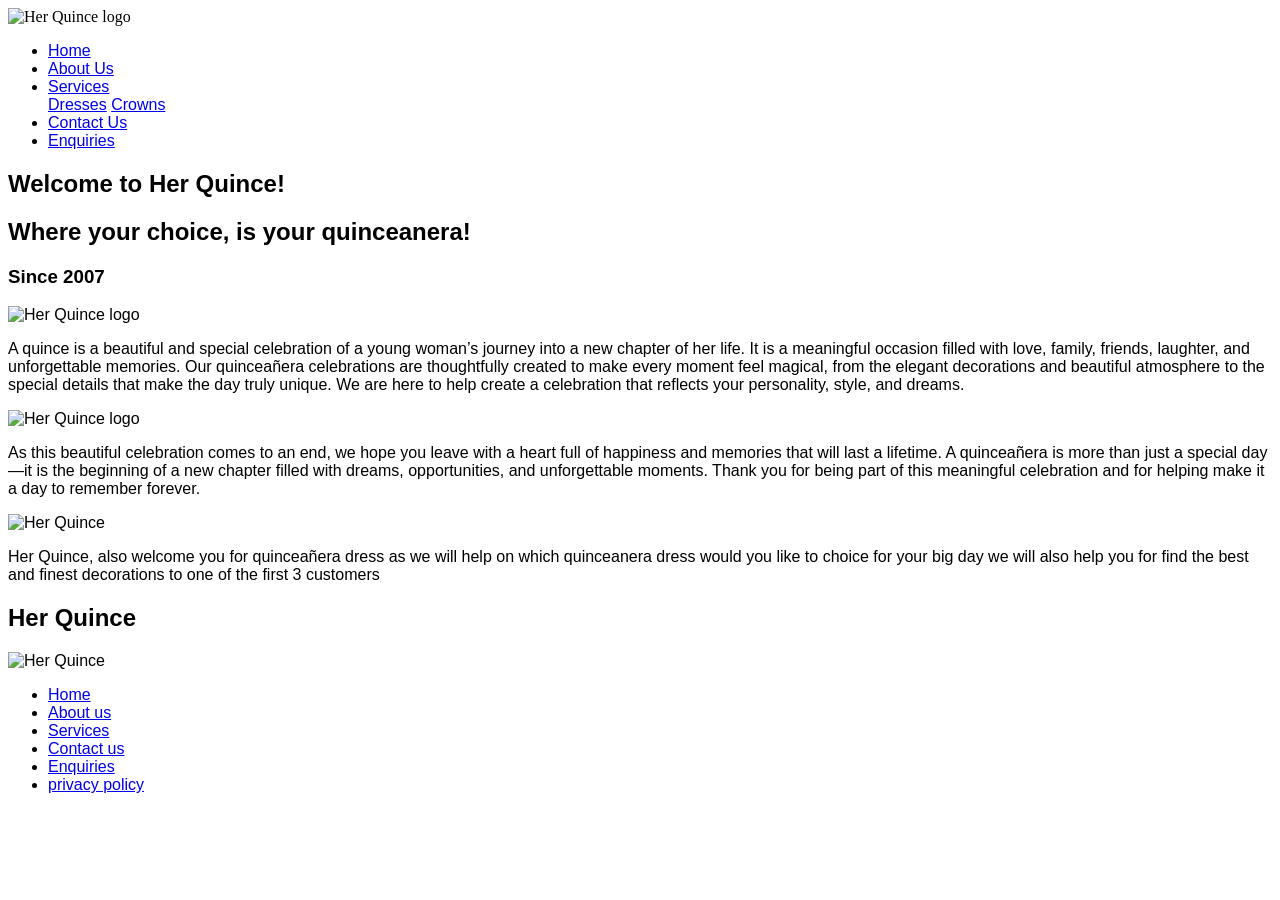
==== index.html @ d7b8a3ad "Add files via upload" ====
<!DOCTYPE html>
<html lang="en">
<head>
    <meta charset="UTF-8">
    <meta name="viewport" content="width=device-width, initial-scale=1.0">

    <title>Her Quince | Quinceañera Dresses & Crowns</title>

    <meta name="description"
          content="Her Quince offers beautiful quinceañera dresses and crowns for your special celebration.">

    <meta name="keywords"
          content="quince dresses, quinceañera dresses, quince crowns, quinceañera, Her Quince">

    <meta name="author" content="Her Quince">

<link rel="stylesheet" href="../css_assets/myFirstStyle.css"></head>
<body>
     <header>
        <img src="_images/estd 200.png" alt=" Her Quince logo">
        <nav>
    <ul style="font-family: 'Prata', sans-serif;">
        <li><a href="index.html">Home</a></li>

        <li><a href="about.html">About Us</a></li>

        <li class="dropdown">
            <a href="services.html">Services</a>

            <div class="dropdown-content">
                <a href="dresses.html">Dresses</a>
                <a href="crowns.html">Crowns</a>
            </div>
        </li>

        <li><a href="contact.html">Contact Us</a></li>

        <li><a href="enquiries.html">Enquiries</a></li>
    </ul>
</nav>


    </header>
    <style>
        
    </style>
    
    <main style="font-family: 'Prata', sans-serif;">
        <section>
            <!--my first prat -->
        
        <h1>
            Welcome to Her Quince!
        </h1>
        <h2>
            Where your choice, is your quinceanera!
        </h2>
        <h3>
            Since 2007
        </h3>
            <img src="_images/image5 (1).png" alt=" Her Quince logo" width="100%">

        <p>
            A quince is a beautiful and special celebration of a young woman’s journey into a new chapter of her life. It is a meaningful occasion filled with love, family, friends, laughter, and unforgettable memories. Our quinceañera celebrations are thoughtfully created to make every moment feel magical, from the elegant decorations and beautiful atmosphere to the special details that make the day truly unique. We are here to help create a celebration that reflects your personality, style, and dreams.
        </p>
                <img src="_images/love_and_style_photography_6312.png" alt=" Her Quince logo" >

        <p>
            As this beautiful celebration comes to an end, we hope you leave with a heart full of happiness and memories that will last a lifetime. A quinceañera is more than just a special day—it is the beginning of a new chapter filled with dreams, opportunities, and unforgettable moments. Thank you for being part of this meaningful celebration and for helping make it a day to remember forever.

        </p>
        <img src="_images/images (1).png" alt=" Her Quince">
        <p>
            Her Quince, also welcome you for quinceañera dress as we will help on which quinceanera dress would you like to choice for your big day 
            we will also help you for find the best and finest decorations to one of the first 3 customers

        </p>

        </section>
    </main>
    <footer>
        <header>
            <div style="font-family: 'Prata', sans-serif;">
                <h2>Her Quince
                </h2>
                <img src="_images/images (3) (1).jpg" alt=" Her Quince">
            </div>
        </header>
        <nav>
            <ul style="font-family: 'Prata', sans-serif;">
                <li><a href="index.html">Home</a></li>
                <li><a href="about.html">About us</a></li>
                <li><a href="services.html">Services</a></li>
                <li><a href="contact.html">Contact us</a></li>
                <li><a href="enquiries.html">Enquiries</a></li>
                <li><a href="#">privacy policy</a></li>
            </ul>
        
        </nav>


    </footer>
    
</body>
</html>
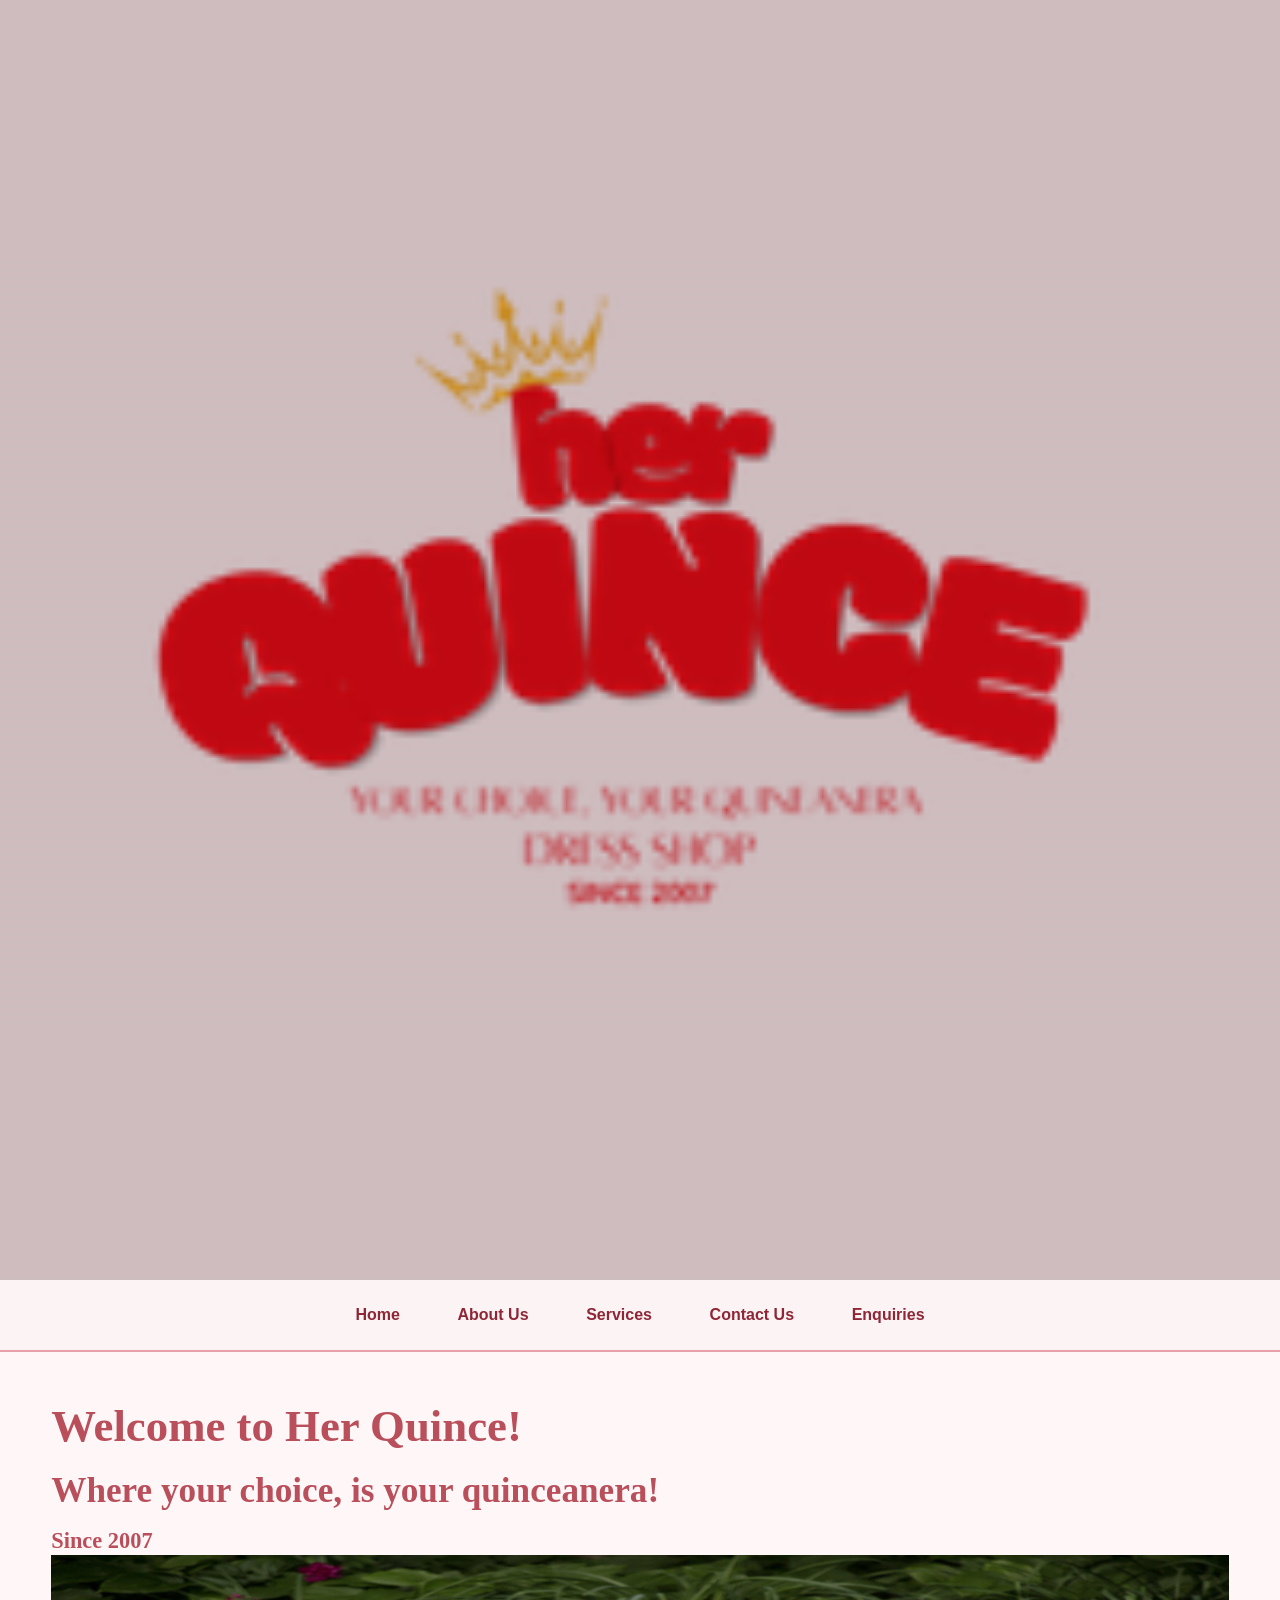
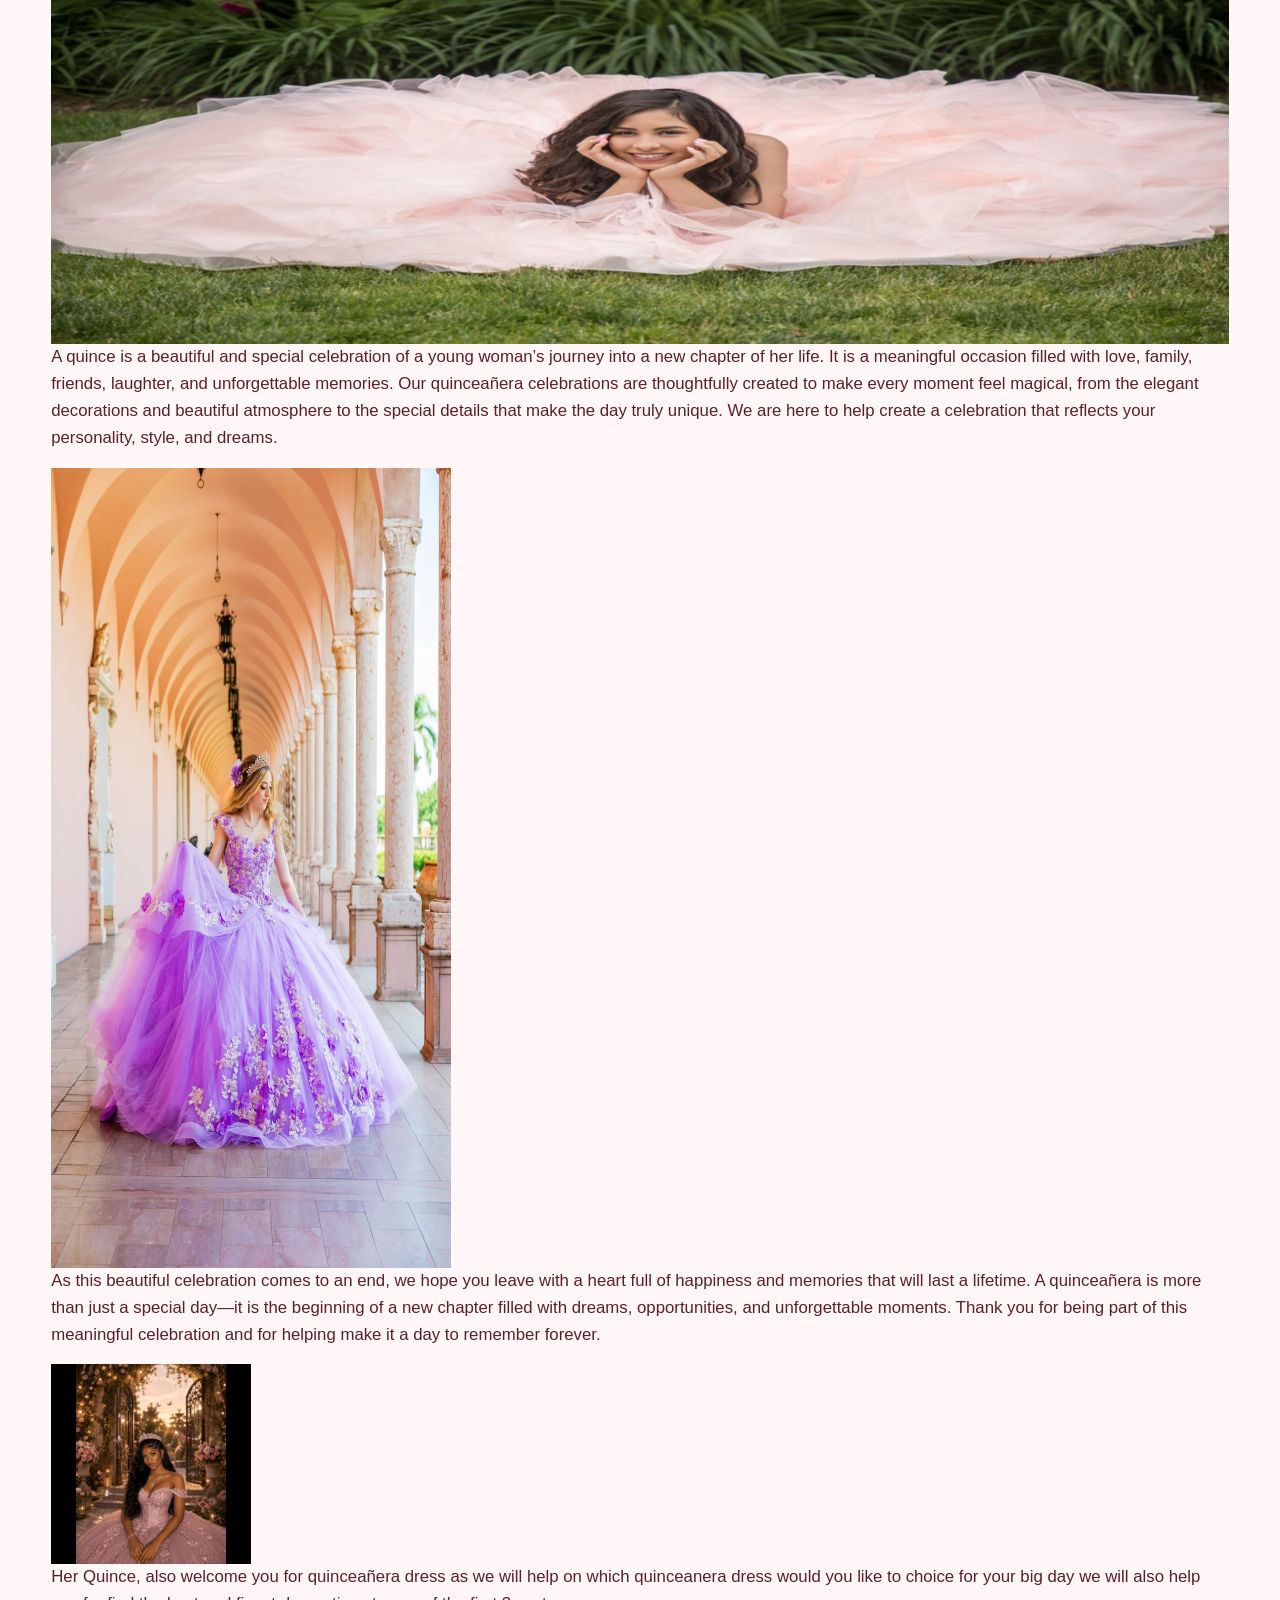
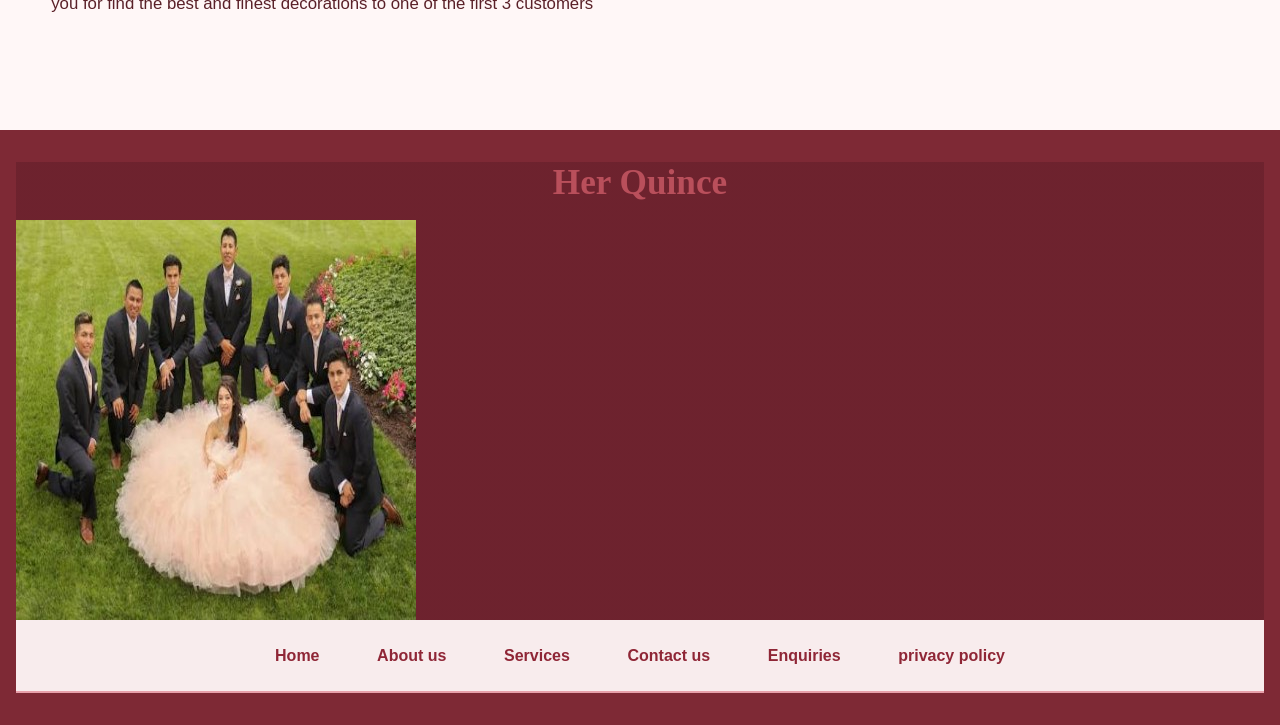
==== commit 3ef2fa2f: "Update index.html" ====
--- a/index.html
+++ b/index.html
@@ -14,10 +14,10 @@
 
     <meta name="author" content="Her Quince">
 
-<link rel="stylesheet" href="../css_assets/myFirstStyle.css"></head>
+<link rel="stylesheet" href="myFirstStyle.css"></head>
 <body>
      <header>
-        <img src="_images/estd 200.png" alt=" Her Quince logo">
+        <img src="estd 200.png" alt=" Her Quince logo">
         <nav>
     <ul style="font-family: 'Prata', sans-serif;">
         <li><a href="index.html">Home</a></li>
@@ -58,18 +58,18 @@
         <h3>
             Since 2007
         </h3>
-            <img src="_images/image5 (1).png" alt=" Her Quince logo" width="100%">
+            <img src="image5 (1).png" alt=" Her Quince logo" width="100%">
 
         <p>
             A quince is a beautiful and special celebration of a young woman’s journey into a new chapter of her life. It is a meaningful occasion filled with love, family, friends, laughter, and unforgettable memories. Our quinceañera celebrations are thoughtfully created to make every moment feel magical, from the elegant decorations and beautiful atmosphere to the special details that make the day truly unique. We are here to help create a celebration that reflects your personality, style, and dreams.
         </p>
-                <img src="_images/love_and_style_photography_6312.png" alt=" Her Quince logo" >
+                <img src="love_and_style_photography_6312.png" alt=" Her Quince logo" >
 
         <p>
             As this beautiful celebration comes to an end, we hope you leave with a heart full of happiness and memories that will last a lifetime. A quinceañera is more than just a special day—it is the beginning of a new chapter filled with dreams, opportunities, and unforgettable moments. Thank you for being part of this meaningful celebration and for helping make it a day to remember forever.
 
         </p>
-        <img src="_images/images (1).png" alt=" Her Quince">
+        <img src="images (1).png" alt=" Her Quince">
         <p>
             Her Quince, also welcome you for quinceañera dress as we will help on which quinceanera dress would you like to choice for your big day 
             we will also help you for find the best and finest decorations to one of the first 3 customers
@@ -83,7 +83,7 @@
             <div style="font-family: 'Prata', sans-serif;">
                 <h2>Her Quince
                 </h2>
-                <img src="_images/images (3) (1).jpg" alt=" Her Quince">
+                <img src="images (3) (1).jpg" alt=" Her Quince">
             </div>
         </header>
         <nav>
@@ -102,4 +102,4 @@
     </footer>
     
 </body>
-</html>+</html>
--- a/myFirstStyle.css
+++ b/myFirstStyle.css
@@ -0,0 +1,635 @@
+
+* {
+    margin: 0;
+    padding: 0;
+    box-sizing: border-box;
+}
+
+html {
+    scroll-behavior: smooth;
+}
+
+body {
+    font-family: Arial, sans-serif;
+    font-size: 1rem;
+    line-height: 1.6;
+    color: #5a2028;
+    background-color: #fff7f7;
+}
+
+
+img {
+    max-width: 100%;
+    height: auto;
+    display: block;
+}
+
+h1,
+h2,
+h3 {
+    font-family: Georgia, "Times New Roman", serif;
+    color: #b94f5b;
+    line-height: 1.2;
+}
+
+h1 {
+    font-size: 2.8rem;
+    margin-bottom: 1rem;
+}
+
+h2 {
+    font-size: 2.2rem;
+    margin-bottom: 1rem;
+}
+
+h3 {
+    font-size: 1.4rem;
+}
+
+p {
+    font-size: 1.05rem;
+    margin-bottom: 1rem;
+}
+
+header {
+    min-height: 320px;
+    background-image:
+        linear-gradient(
+            rgba(60, 15, 25, 0.25),
+            rgba(60, 15, 25, 0.25)
+        ),
+        url("_images/images1.png");
+
+    background-size: cover;
+    background-position: center;
+    background-repeat: no-repeat;
+
+    display: flex;
+    flex-direction: column;
+    justify-content: flex-end;
+}
+
+nav {
+    width: 100%;
+    background-color: rgba(255, 247, 247, 0.95);
+    border-bottom: 2px solid #e7a0aa;
+    padding: 0.8rem 2rem;
+}
+
+nav ul {
+    list-style: none;
+    display: flex;
+    justify-content: center;
+    align-items: center;
+    gap: 2rem;
+    flex-wrap: wrap;
+}
+
+nav li {
+    position: relative;
+}
+
+nav a {
+    display: block;
+    color: #8f2636;
+    text-decoration: none;
+    font-weight: 600;
+    font-size: 1rem;
+    padding: 0.6rem 0.8rem;
+    border-radius: 6px;
+    transition:
+        background-color 0.3s ease,
+        color 0.3s ease,
+        transform 0.3s ease;
+}
+
+nav a:hover,
+nav a:focus {
+    background-color: #f3c4c9;
+    color: #6f1d2a;
+    transform: translateY(-2px);
+}
+
+nav a:active {
+    transform: translateY(0);
+}
+
+.dropdown-content {
+    display: none;
+    position: absolute;
+    top: 100%;
+    left: 0;
+    min-width: 170px;
+    background-color: #fff;
+    border: 1px solid #efc4c9;
+    border-radius: 8px;
+    box-shadow: 0 8px 20px rgba(90, 32, 40, 0.15);
+    z-index: 1000;
+}
+
+.dropdown-content a {
+    padding: 0.75rem 1rem;
+    color: #8f2636;
+}
+
+.dropdown-content a:hover {
+    background-color: #fde8ea;
+}
+
+.dropdown:hover .dropdown-content,
+.dropdown:focus-within .dropdown-content {
+    display: block;
+}
+
+main {
+    width: min(1200px, 92%);
+    margin: 0 auto;
+    padding: 3rem 0;
+}
+
+.page-title {
+    text-align: center;
+    margin-bottom: 2.5rem;
+}
+
+.page-title h1 {
+    font-size: clamp(2.2rem, 5vw, 3.5rem);
+    letter-spacing: 0.05em;
+}
+
+.page-title p {
+    max-width: 700px;
+    margin: 0 auto;
+    color: #71323b;
+}
+
+.row {
+    display: grid;
+    grid-template-columns: repeat(3, minmax(0, 1fr));
+    gap: 25px;
+    width: 100%;
+}
+
+.card {
+    width: 100%;
+    background-color: white;
+    border: 1px solid #f0c7cc;
+    border-radius: 14px;
+    overflow: hidden;
+    box-shadow: 0 6px 18px rgba(90, 32, 40, 0.12);
+    transition: transform 0.3s ease, box-shadow 0.3s ease;
+}
+
+.card:hover {
+    transform: translateY(-8px);
+    box-shadow: 0 12px 28px rgba(90, 32, 40, 0.2);
+}
+
+.card img {
+    width: 100%;
+    height: 360px;
+    object-fit: cover;
+    display: block;
+}
+
+.card-content {
+    padding: 20px;
+    text-align: center;
+}
+
+.card h3 {
+    font-size: 1.6rem;
+    margin-bottom: 10px;
+    color: #b94f5b;
+}
+
+.card p {
+    font-size: 1rem;
+    line-height: 1.6;
+    color: #5a2028;
+}
+
+button,
+.card button {
+    display: inline-block;
+    width: auto;
+    min-width: 140px;
+
+    padding: 0.75rem 1.5rem;
+
+    border: none;
+    border-radius: 25px;
+
+    background-color: #c85c68;
+    color: white;
+
+    font-size: 1rem;
+    font-weight: 600;
+
+    cursor: pointer;
+
+    transition:
+        background-color 0.3s ease,
+        transform 0.3s ease,
+        box-shadow 0.3s ease;
+}
+
+button:hover,
+.card button:hover {
+    background-color: #9e3544;
+    transform: scale(1.05);
+    box-shadow: 0 5px 15px rgba(90, 32, 40, 0.2);
+}
+
+button:focus,
+.card button:focus {
+    outline: 3px solid #f2aab3;
+    outline-offset: 3px;
+}
+
+button:active,
+.card button:active {
+    transform: scale(0.98);
+}
+
+.intro {
+    max-width: 900px;
+    margin: 0 auto 3rem;
+    text-align: center;
+}
+
+.intro p {
+    font-size: 1.1rem;
+}
+
+.hero-image {
+    width: 100%;
+    max-height: 550px;
+    object-fit: cover;
+    border-radius: 15px;
+    box-shadow: 0 8px 25px rgba(90, 32, 40, 0.15);
+}
+
+.service-grid {
+    display: grid;
+    grid-template-columns: repeat(2, 1fr);
+    gap: 2rem;
+}
+
+.service-card {
+    background-color: #fff;
+    padding: 1.5rem;
+    border-radius: 14px;
+    border: 1px solid #efc4c9;
+    box-shadow: 0 5px 15px rgba(90, 32, 40, 0.1);
+    text-align: center;
+}
+
+.service-card img {
+    width: 100%;
+    height: 300px;
+    object-fit: cover;
+    border-radius: 10px;
+    margin-bottom: 1rem;
+}
+
+form {
+    max-width: 700px;
+    margin: 2rem auto;
+    background-color: white;
+    padding: 2rem;
+    border-radius: 15px;
+    box-shadow: 0 6px 20px rgba(90, 32, 40, 0.12);
+}
+
+label {
+    display: block;
+    margin-bottom: 0.4rem;
+    font-weight: 600;
+    color: #7e2935;
+}
+
+input,
+textarea,
+select {
+    width: 100%;
+    padding: 0.8rem;
+    margin-bottom: 1.2rem;
+
+    border: 1px solid #dca1a9;
+    border-radius: 8px;
+
+    font-family: inherit;
+    font-size: 1rem;
+}
+
+input:focus,
+textarea:focus,
+select:focus {
+    outline: 3px solid #f4c5ca;
+    border-color: #b94f5b;
+}
+
+footer {
+    background-color: #7e2935;
+    color: white;
+    text-align: center;
+    padding: 2rem 1rem;
+    margin-top: 3rem;
+}
+
+footer p {
+    color: white;
+    margin-bottom: 0;
+}
+
+body {
+    animation: fadeIn 1s ease-in;
+}
+
+.cart {
+    position: fixed;
+    top: 20px;
+    right: 25px;
+
+    background-color: white;
+    color: #8f2636;
+
+    padding: 12px 18px;
+
+    border-radius: 30px;
+
+    font-size: 24px;
+    font-weight: bold;
+
+    box-shadow: 0 4px 15px rgba(90, 32, 40, 0.2);
+
+    z-index: 1000;
+}
+
+#cart-count {
+    display: inline-flex;
+
+    justify-content: center;
+    align-items: center;
+
+    width: 26px;
+    height: 26px;
+
+    margin-left: 5px;
+
+    background-color: #c85c68;
+    color: white;
+
+    border-radius: 50%;
+
+    font-size: 14px;
+    font-weight: bold;
+}
+
+.cart-message {
+    position: fixed;
+
+    top: 80px;
+    right: 25px;
+
+    background-color: #7e2935;
+    color: white;
+
+    padding: 12px 20px;
+
+    border-radius: 8px;
+
+    box-shadow: 0 5px 15px rgba(0, 0, 0, 0.2);
+
+    z-index: 1001;
+
+    animation: cartMessage 0.3s ease;
+}
+
+@keyframes cartMessage {
+
+    from {
+        opacity: 0;
+        transform: translateY(-15px);
+    }
+
+    to {
+        opacity: 1;
+        transform: translateY(0);
+    }
+}
+
+@media (max-width: 600px) {
+
+    .cart {
+        top: 10px;
+        right: 10px;
+
+        padding: 9px 13px;
+
+        font-size: 20px;
+    }
+
+    #cart-count {
+        width: 23px;
+        height: 23px;
+
+        font-size: 12px;
+    }
+
+    .cart-message {
+        top: 60px;
+        right: 10px;
+        left: 10px;
+
+        text-align: center;
+    }
+}
+
+@keyframes fadeIn {
+    from {
+        opacity: 0;
+    }
+
+    to {
+        opacity: 1;
+    }
+}
+
+h1,
+h2 {
+    animation: slideUp 0.8s ease-out;
+}
+
+@keyframes slideUp {
+    from {
+        transform: translateY(30px);
+        opacity: 0;
+    }
+
+    to {
+        transform: translateY(0);
+        opacity: 1;
+    }
+}
+
+.card {
+    animation: cardAppear 0.8s ease-out;
+}
+
+@keyframes cardAppear {
+    from {
+        opacity: 0;
+        transform: translateY(20px);
+    }
+
+    to {
+        opacity: 1;
+        transform: translateY(0);
+    }
+}
+@media (max-width: 900px) {
+
+    header {
+        min-height: 280px;
+    }
+
+    nav ul {
+        gap: 0.8rem;
+    }
+
+    nav a {
+        font-size: 0.95rem;
+    }
+
+    .row {
+        grid-template-columns: repeat(2, 1fr);
+    }
+
+    .service-grid {
+        grid-template-columns: 1fr;
+    }
+
+    .card img {
+        height: 320px;
+    }
+}
+
+@media (max-width: 600px) {
+
+    body {
+        font-size: 0.95rem;
+    }
+
+    header {
+        min-height: 240px;
+    }
+
+    nav {
+        padding: 0.7rem 1rem;
+    }
+
+    nav ul {
+        flex-direction: column;
+        gap: 0.3rem;
+    }
+
+    nav li {
+        width: 100%;
+        text-align: center;
+    }
+
+    nav a {
+        width: 100%;
+    }
+
+    .dropdown-content {
+        position: static;
+        width: 100%;
+    }
+
+    main {
+        width: 94%;
+        padding: 2rem 0;
+    }
+
+    h1 {
+        font-size: 2rem;
+    }
+
+    h2 {
+        font-size: 1.7rem;
+    }
+
+    .row {
+        grid-template-columns: 1fr;
+        gap: 1.5rem;
+    }
+
+    .card img {
+        height: 350px;
+    }
+
+    .card-content {
+        padding: 1.2rem;
+    }
+
+    .intro p {
+        font-size: 1rem;
+    }
+
+    form {
+        padding: 1.2rem;
+    }
+}
+
+
+@media (prefers-reduced-motion: reduce) {
+
+    html {
+        scroll-behavior: auto;
+    }
+
+    *,
+    *::before,
+    *::after {
+        animation-duration: 0.01ms !important;
+        animation-iteration-count: 1 !important;
+        transition-duration: 0.01ms !important;
+    }
+}
+
+@media (max-width: 900px) {
+    .row {
+        grid-template-columns: repeat(2, 1fr);
+    }
+}
+
+@media (max-width: 600px) {
+    .row {
+        grid-template-columns: 1fr;
+    }
+
+    .card img {
+        height: 350px;
+    }
+}
+
+.row {
+    display: grid;
+    grid-template-columns: repeat(3, 1fr);
+    gap: 25px;
+}
+
+@media (max-width: 900px) {
+    .row {
+        grid-template-columns: repeat(2, 1fr);
+    }
+}
+
+@media (max-width: 600px) {
+    .row {
+        grid-template-columns: 1fr;
+    }
+}
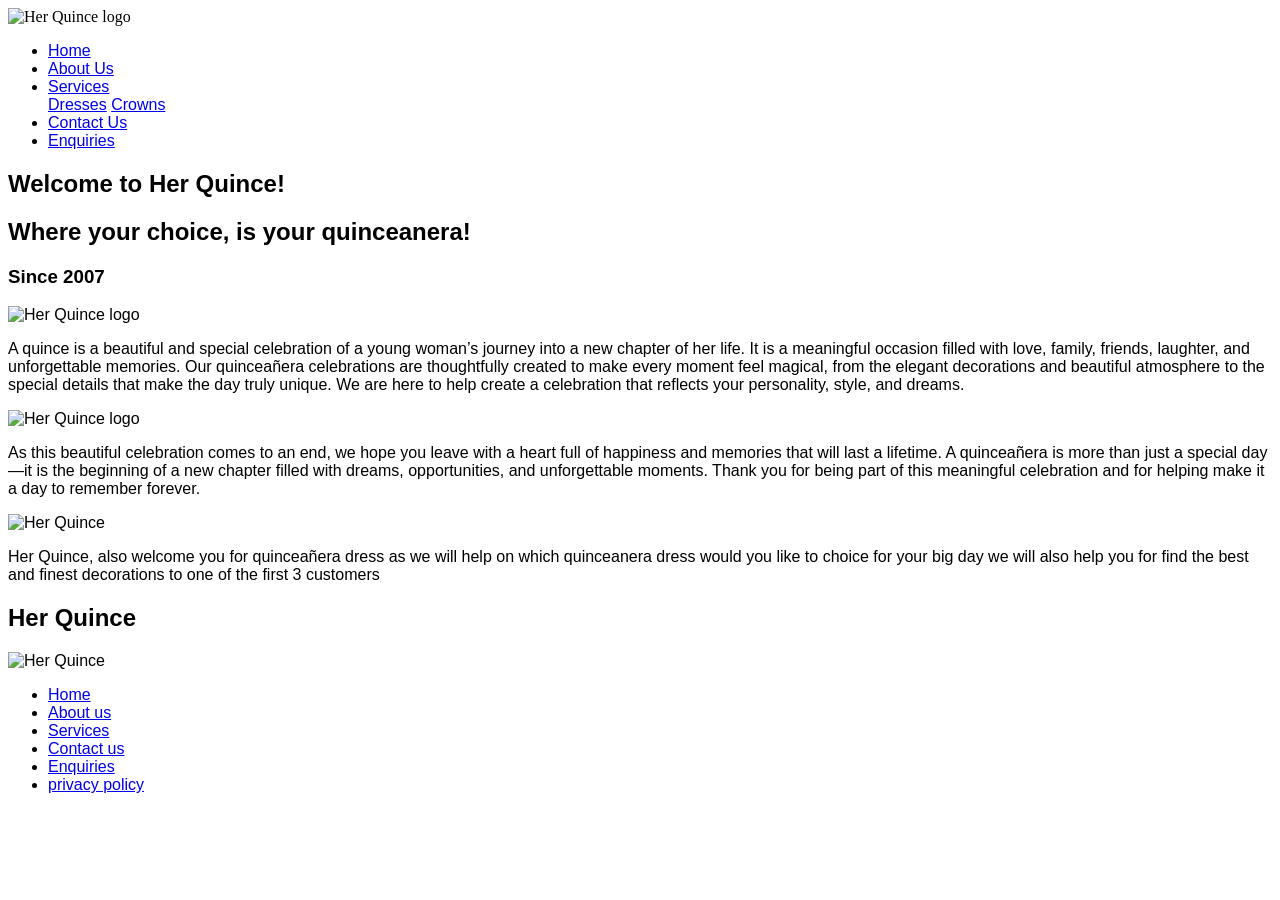
==== commit 91cc583c: "Add files via upload" ====
--- a/index.html
+++ b/index.html
@@ -14,10 +14,16 @@
 
     <meta name="author" content="Her Quince">
 
-<link rel="stylesheet" href="myFirstStyle.css"></head>
+        <title>Her Quince</title>
+
+
+<link rel="stylesheet" href="../css_assets/myFirstStyle.css"></head>
 <body>
+
+    <script src="../js_assets/main.js" defer></script>
+    
      <header>
-        <img src="estd 200.png" alt=" Her Quince logo">
+        <img src="_images/estd 200.png" alt=" Her Quince logo">
         <nav>
     <ul style="font-family: 'Prata', sans-serif;">
         <li><a href="index.html">Home</a></li>
@@ -58,18 +64,18 @@
         <h3>
             Since 2007
         </h3>
-            <img src="image5 (1).png" alt=" Her Quince logo" width="100%">
+            <img src="_images/image5 (1).png" alt=" Her Quince logo" width="100%">
 
         <p>
             A quince is a beautiful and special celebration of a young woman’s journey into a new chapter of her life. It is a meaningful occasion filled with love, family, friends, laughter, and unforgettable memories. Our quinceañera celebrations are thoughtfully created to make every moment feel magical, from the elegant decorations and beautiful atmosphere to the special details that make the day truly unique. We are here to help create a celebration that reflects your personality, style, and dreams.
         </p>
-                <img src="love_and_style_photography_6312.png" alt=" Her Quince logo" >
+                <img src="_images/love_and_style_photography_6312.png" alt=" Her Quince logo" >
 
         <p>
             As this beautiful celebration comes to an end, we hope you leave with a heart full of happiness and memories that will last a lifetime. A quinceañera is more than just a special day—it is the beginning of a new chapter filled with dreams, opportunities, and unforgettable moments. Thank you for being part of this meaningful celebration and for helping make it a day to remember forever.
 
         </p>
-        <img src="images (1).png" alt=" Her Quince">
+        <img src="_images/images (1).png" alt=" Her Quince">
         <p>
             Her Quince, also welcome you for quinceañera dress as we will help on which quinceanera dress would you like to choice for your big day 
             we will also help you for find the best and finest decorations to one of the first 3 customers
@@ -83,7 +89,7 @@
             <div style="font-family: 'Prata', sans-serif;">
                 <h2>Her Quince
                 </h2>
-                <img src="images (3) (1).jpg" alt=" Her Quince">
+                <img src="_images/images (3) (1).jpg" alt=" Her Quince">
             </div>
         </header>
         <nav>
@@ -102,4 +108,4 @@
     </footer>
     
 </body>
-</html>
+</html>
